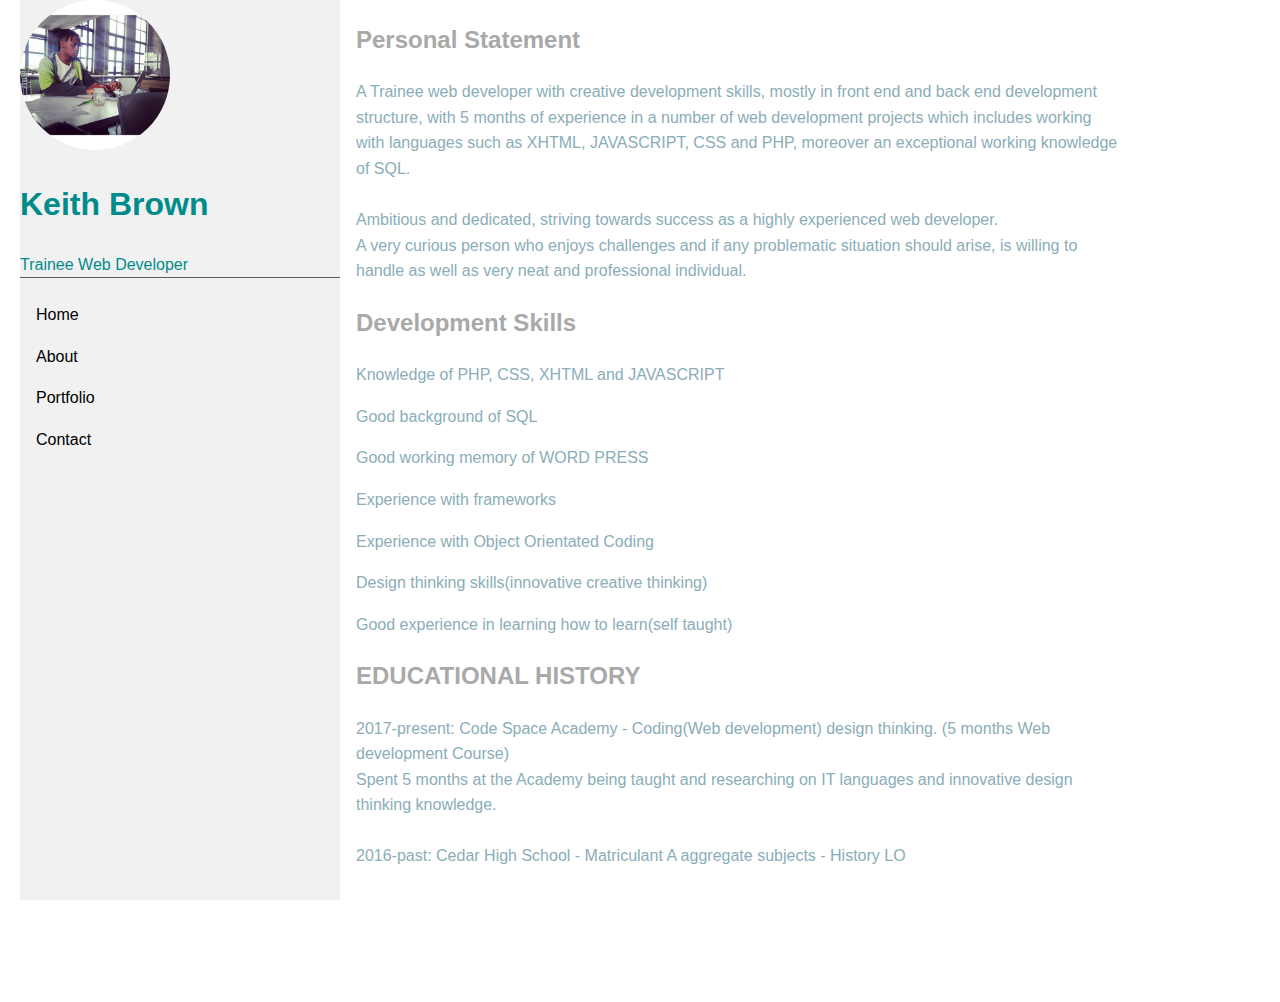
==== index.html @ 748e9b2b "new_keith" ====
<!DOCTYPE html>
<html lang="en">
<head>
    <meta charset="UTF-8">
    <title>Keith Brown</title>
    <Link rel="stylesheet" href="css/style.css" type="text/css">
</head>

<div class="container">
    <body>


    <nav>

        <ul>
            <img class="img-circle" src="img/tyga.jpg" style="zoom:100%;">
            <li><h1 id="hone">Keith Brown</h1></li>
            <li><p id="para"> Trainee Web Developer</p></li>
            <li><a href="index.html">Home</a></li>
            <li><a href="about.html">About</a></li>
            <li><a href="portfolio.html">Portfolio</a></li>
            <li><a href="contact.html">Contact</a></li>

        </ul>


    </nav>


    <div style="margin-left:25%;padding:1px 16px;height:1000px;">
        <h2>Personal Statement</h2>
        <div class="columns ten">
            <p class="personal">A Trainee web developer with creative development skills, mostly in front end and back
                end
                development structure, with 5 months of experience in a number of web development projects which
                includes working with languages such as XHTML, JAVASCRIPT, CSS and PHP, moreover an exceptional working
                knowledge of SQL.
                <br>
                <br>
                Ambitious and dedicated, striving towards success as a highly experienced web developer.

                <br>

                A very curious person who enjoys challenges and if any problematic situation should arise,
                is willing to handle as well as very neat and professional individual.
            </p>

            <ul>
                <ol><h2 class="htwo">Development Skills</h2></ol>
                <ol><p>Knowledge of PHP, CSS, XHTML and JAVASCRIPT</p></ol>
                <ol><p>Good background of SQL</p></ol>
                <ol><p>Good working memory of WORD PRESS</p></ol>
                <ol><p>Experience with frameworks </p></ol>
                <ol><p>Experience with Object Orientated Coding </p></ol>
                <ol><p>Design thinking skills(innovative creative thinking)</p></ol>
                <ol><p>Good experience in learning how to learn(self taught)</p></ol>
            </ul>

            <h2 class="htwo">EDUCATIONAL HISTORY</h2>

            <p class="personal">2017-present: Code Space Academy - Coding(Web development)
                design thinking.
                (5 months Web development Course)<br>
                Spent 5 months at the Academy being taught and researching on IT languages and innovative design
                thinking knowledge.
                </br>
                <br>
                2016-past: Cedar High School - Matriculant
                A aggregate subjects - History LO</p>

        </div>
    </div>

    </body>


</div>
</html>
---- css/style.css ----
body {
    margin: 0;
}

nav ul {
    list-style-type: none;
    margin: 0;
    padding: 0;
    width: 25%;
    background-color: #f1f1f1;
    position: fixed;
    height: 100%;
    overflow: auto;
}

nav li a {
    display: block;
    color: #000;
    padding: 8px 16px;
    text-decoration: none;
}

/*nav li a:hover .active {*/
/*background-color: lightblue;*/
/*color: white;*/
/*}*/

nav li a:hover:not(.active) {
    background-color: darkcyan;
    color: white;
}

.container {
    color: darkgray;
    font-family: "Arial";
}

nav .img-circle {
    border-radius: 50%;
    width: 150px;
}

#hone {
    color: darkcyan;
}

#para {
    border-bottom: 1px solid #5b5b5b;
    color: darkcyan;
}

#hello {
    font-family: "Arial";
}

/*GRID*/
.container {
    position: relative;
    width: 100%;
    /*max-width: 960px;*/
    margin: 0 auto;
    padding: 0 20px;
    font-family: "Arial";
    /*box-sizing: border-box; */
}

.one.columns {
    width: 4.66666666667%;
}

.two.columns {
    width: 13.3333333333%;
}

.three.columns {
    width: 22%;
}

.four.columns {
    width: 30.6666666667%;
}

.five.columns {
    width: 39.3333333333%;
}

.six.columns {
    width: 48%;
}

.seven.columns {
    width: 56.6666666667%;
}

.eight.columns {
    width: 65.3333333333%;
}

.nine.columns {
    width: 74.0%;
}

.ten.columns {
    width: 82.6666666667%;
}

.eleven.columns {
    width: 91.3333333333%;
}

.twelve.columns {
    width: 100%;
    margin-left: 0;
}

.one-third.column {
    width: 30.6666666667%;
}

.two-thirds.column {
    width: 65.3333333333%;
}

.one-half.column {
    width: 48%;
}

textarea {
    min-height: 65px;
    padding-top: 6px;
    padding-bottom: 6px;
}

input[type="submit"] {
    display: inline-block;
    height: 38px;
    padding: 0 30px;
    color: #555;
    text-align: center;
    font-size: 11px;
    font-weight: 600;
    line-height: 38px;
    letter-spacing: .1rem;
    text-transform: uppercase;
    text-decoration: none;
    white-space: nowrap;
    background-color: transparent;
    border-radius: 4px;
    border: 1px solid #bbb;
    cursor: pointer;
    box-sizing: border-box;
}

body {
    font-size: 1em; /* currently ems cause chrome bug misinterpreting rems on body element */
    line-height: 1.6;
    font-weight: 400;
    font-family: "Raleway", "HelveticaNeue", "Helvetica Neue", Helvetica, Arial, sans-serif;
    color: darkgray;
}

input[type="checkbox"] {
    display: inline;
}

input[type="text"], input[type="email"] {
    height: 38px;
    padding: 6px 10px; /* The 6px vertically centers text on FF, ignored by Webkit */
    background-color: #fff;
    border: 1px solid #D1D1D1;
    border-radius: 4px;
    box-shadow: none;
    box-sizing: border-box;
}

.personal {
    font-family: "Arial";
    color: #8aadb8;
}

/* Lists
–––––––––––––––––––––––––––––––––––––––––––––––––– */
ul {
    list-style: circle inside;
}

ol {
    list-style: decimal inside;
    color: #8aadb8;
}

ol, ul {
    padding-left: 0;
    margin-top: 0;
}

.htwo {
    color: darkgray;
}

/*image gallery for portfolio*/
div.gallery {
    margin-top: 20px;
    margin-right: 80px;
    border: 1px solid #ccc;
    float: left;
    width: 200px;
    height: 200px;
    margin-bottom: 290px;
}

div.gallery:hover {
    border: 1px solid #777;
}

div.gallery img {
    width: 100%;
    height: 100%;
}

div.desc {
    padding: 15px;
    text-align: center;
}
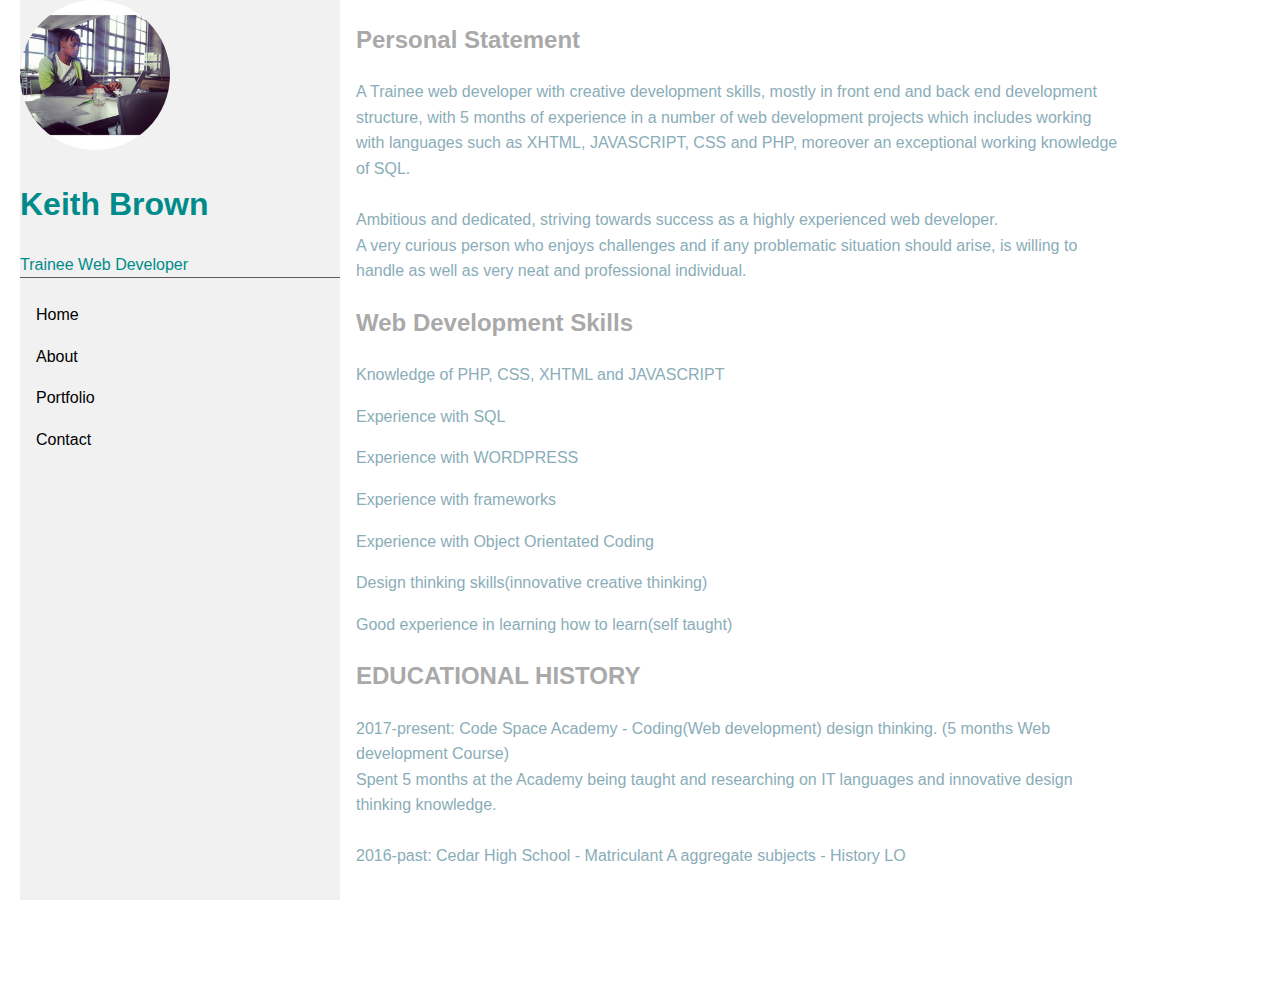
==== commit b40cef07: "Update index.html" ====
--- a/index.html
+++ b/index.html
@@ -46,10 +46,10 @@
             </p>
 
             <ul>
-                <ol><h2 class="htwo">Development Skills</h2></ol>
+                <ol><h2 class="htwo">Web Development Skills</h2></ol>
                 <ol><p>Knowledge of PHP, CSS, XHTML and JAVASCRIPT</p></ol>
-                <ol><p>Good background of SQL</p></ol>
-                <ol><p>Good working memory of WORD PRESS</p></ol>
+                <ol><p>Experience with SQL</p></ol>
+                <ol><p>Experience with WORDPRESS</p></ol>
                 <ol><p>Experience with frameworks </p></ol>
                 <ol><p>Experience with Object Orientated Coding </p></ol>
                 <ol><p>Design thinking skills(innovative creative thinking)</p></ol>
@@ -75,4 +75,4 @@
 
 
 </div>
-</html>+</html>
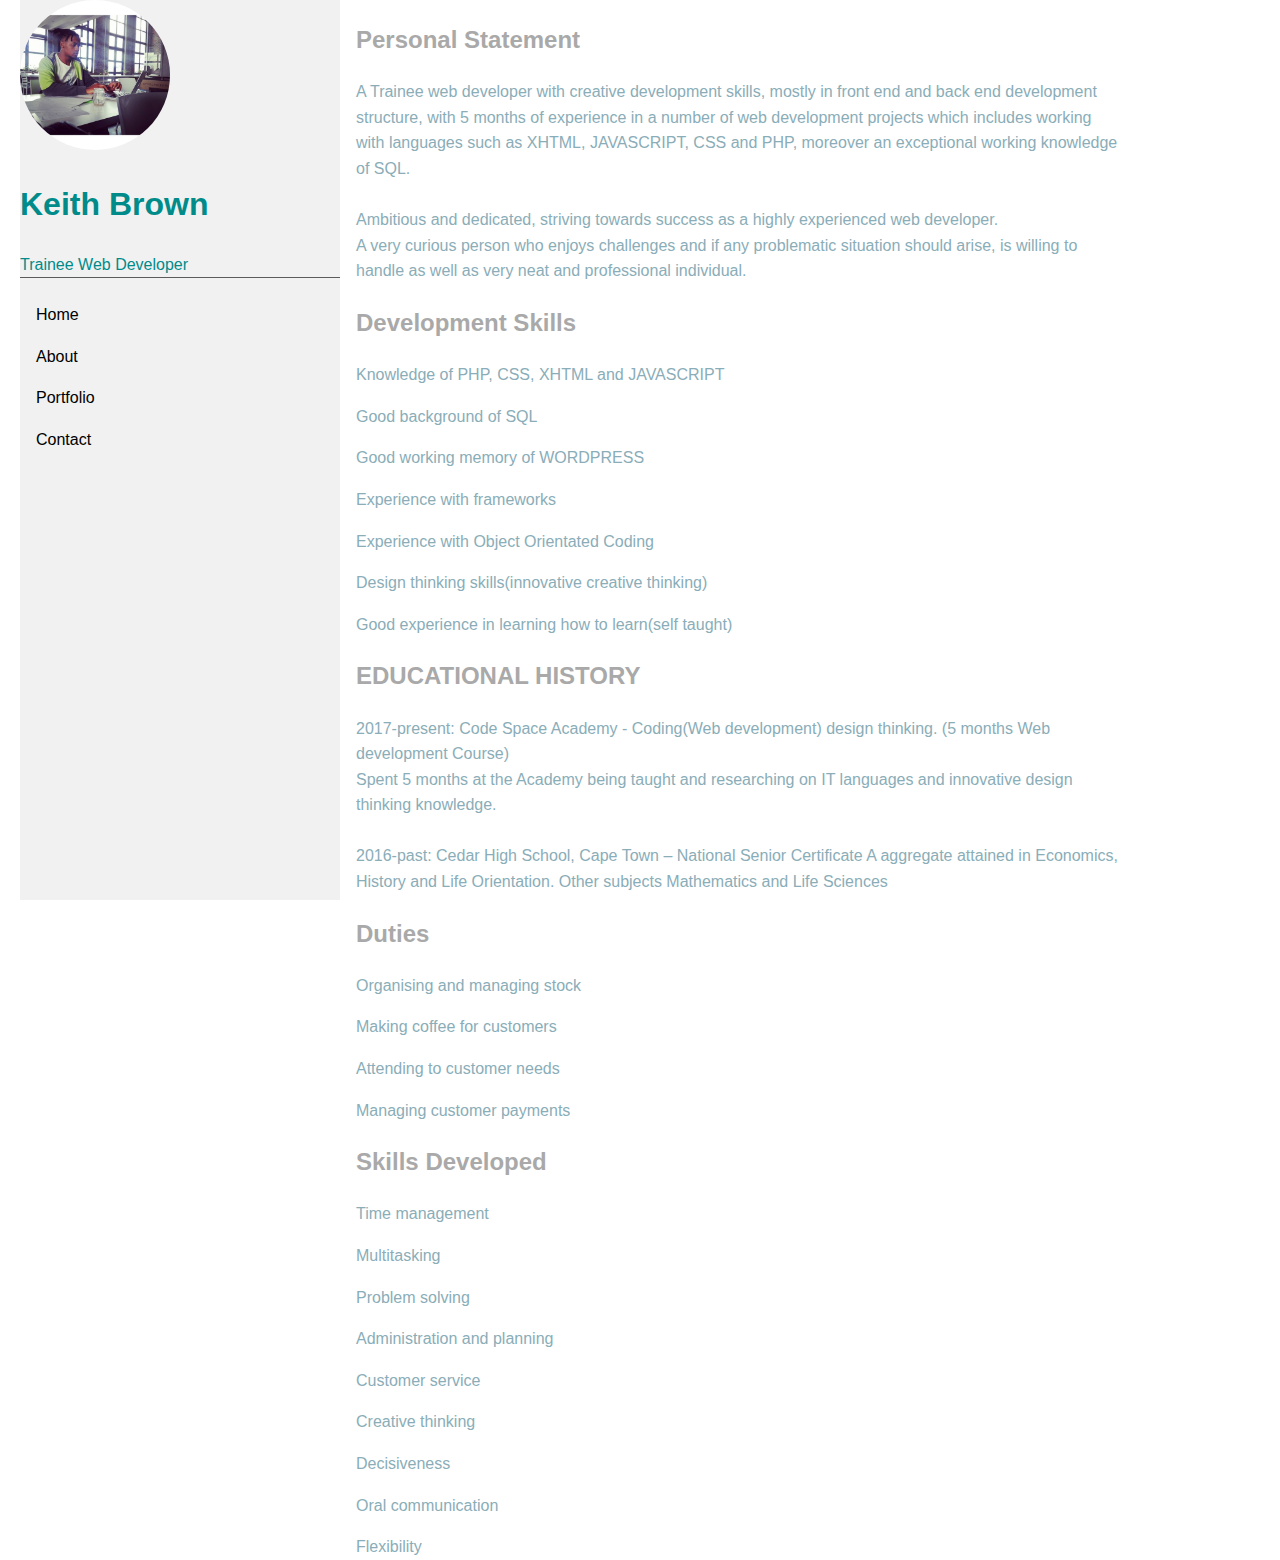
==== commit fa522ca2: "Update index.html" ====
--- a/index.html
+++ b/index.html
@@ -19,7 +19,7 @@
             <li><a href="index.html">Home</a></li>
             <li><a href="about.html">About</a></li>
             <li><a href="portfolio.html">Portfolio</a></li>
-            <li><a href="contact.html">Contact</a></li>
+            <li><a href="contact.php">Contact</a></li>
 
         </ul>
 
@@ -46,10 +46,10 @@
             </p>
 
             <ul>
-                <ol><h2 class="htwo">Web Development Skills</h2></ol>
+                <ol><h2 class="htwo">Development Skills</h2></ol>
                 <ol><p>Knowledge of PHP, CSS, XHTML and JAVASCRIPT</p></ol>
-                <ol><p>Experience with SQL</p></ol>
-                <ol><p>Experience with WORDPRESS</p></ol>
+                <ol><p>Good background of SQL</p></ol>
+                <ol><p>Good working memory of WORDPRESS</p></ol>
                 <ol><p>Experience with frameworks </p></ol>
                 <ol><p>Experience with Object Orientated Coding </p></ol>
                 <ol><p>Design thinking skills(innovative creative thinking)</p></ol>
@@ -65,8 +65,27 @@
                 thinking knowledge.
                 </br>
                 <br>
-                2016-past: Cedar High School - Matriculant
-                A aggregate subjects - History LO</p>
+                2016-past: Cedar High School, Cape Town – National Senior Certificate
+                A aggregate attained in Economics, History and Life Orientation. Other subjects Mathematics and Life Sciences</p>
+
+           <h2 class="htwo"> Duties</h2>
+            <ol><p>Organising and managing stock</p></ol>
+                <ol><p>Making coffee for customers</p></ol>
+                <ol><p>Attending to customer needs</p></ol>
+                <ol><p>Managing customer payments</p></ol>
+
+                <h2 class="htwo">Skills Developed</h2>
+
+                <ol><p>Time management</p></ol>
+                <ol><p> Multitasking</p></ol>
+                <ol><p>Problem solving</p></ol>
+                <ol><p> Administration and planning</p></ol>
+                <ol><p> Customer service</p></ol>
+                <ol><p> Creative thinking</p></ol>
+                <ol><p> Decisiveness</p></ol>
+                <ol><p> Oral communication</p></ol>
+                <ol><p> Flexibility</p></ol>
+
 
         </div>
     </div>
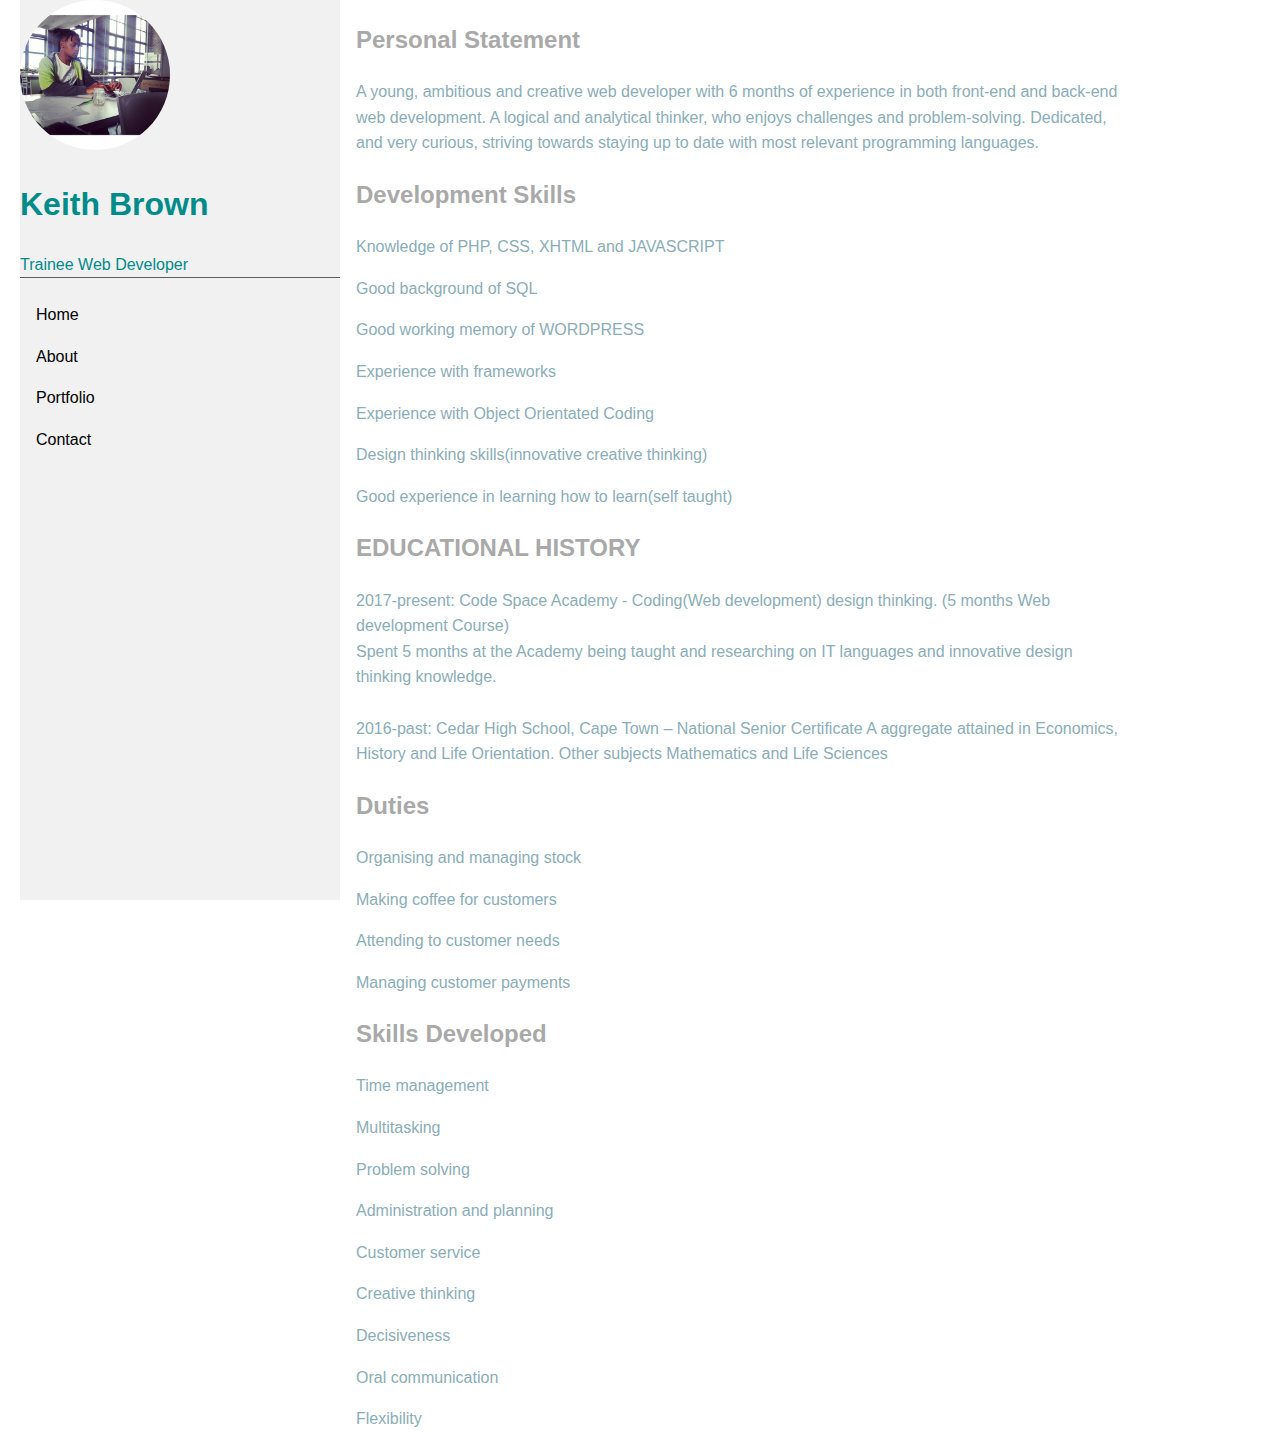
==== commit 83b5df30: "Update index.html" ====
--- a/index.html
+++ b/index.html
@@ -30,19 +30,10 @@
     <div style="margin-left:25%;padding:1px 16px;height:1000px;">
         <h2>Personal Statement</h2>
         <div class="columns ten">
-            <p class="personal">A Trainee web developer with creative development skills, mostly in front end and back
-                end
-                development structure, with 5 months of experience in a number of web development projects which
-                includes working with languages such as XHTML, JAVASCRIPT, CSS and PHP, moreover an exceptional working
-                knowledge of SQL.
-                <br>
-                <br>
-                Ambitious and dedicated, striving towards success as a highly experienced web developer.
-
-                <br>
-
-                A very curious person who enjoys challenges and if any problematic situation should arise,
-                is willing to handle as well as very neat and professional individual.
+            <p class="personal">
+                A young, ambitious and creative web developer with 6 months of experience in both front-end and back-end web development.  
+                A logical and analytical thinker, who enjoys challenges and problem-solving. 
+                Dedicated, and very curious, striving towards staying up to date with most relevant programming languages.
             </p>
 
             <ul>
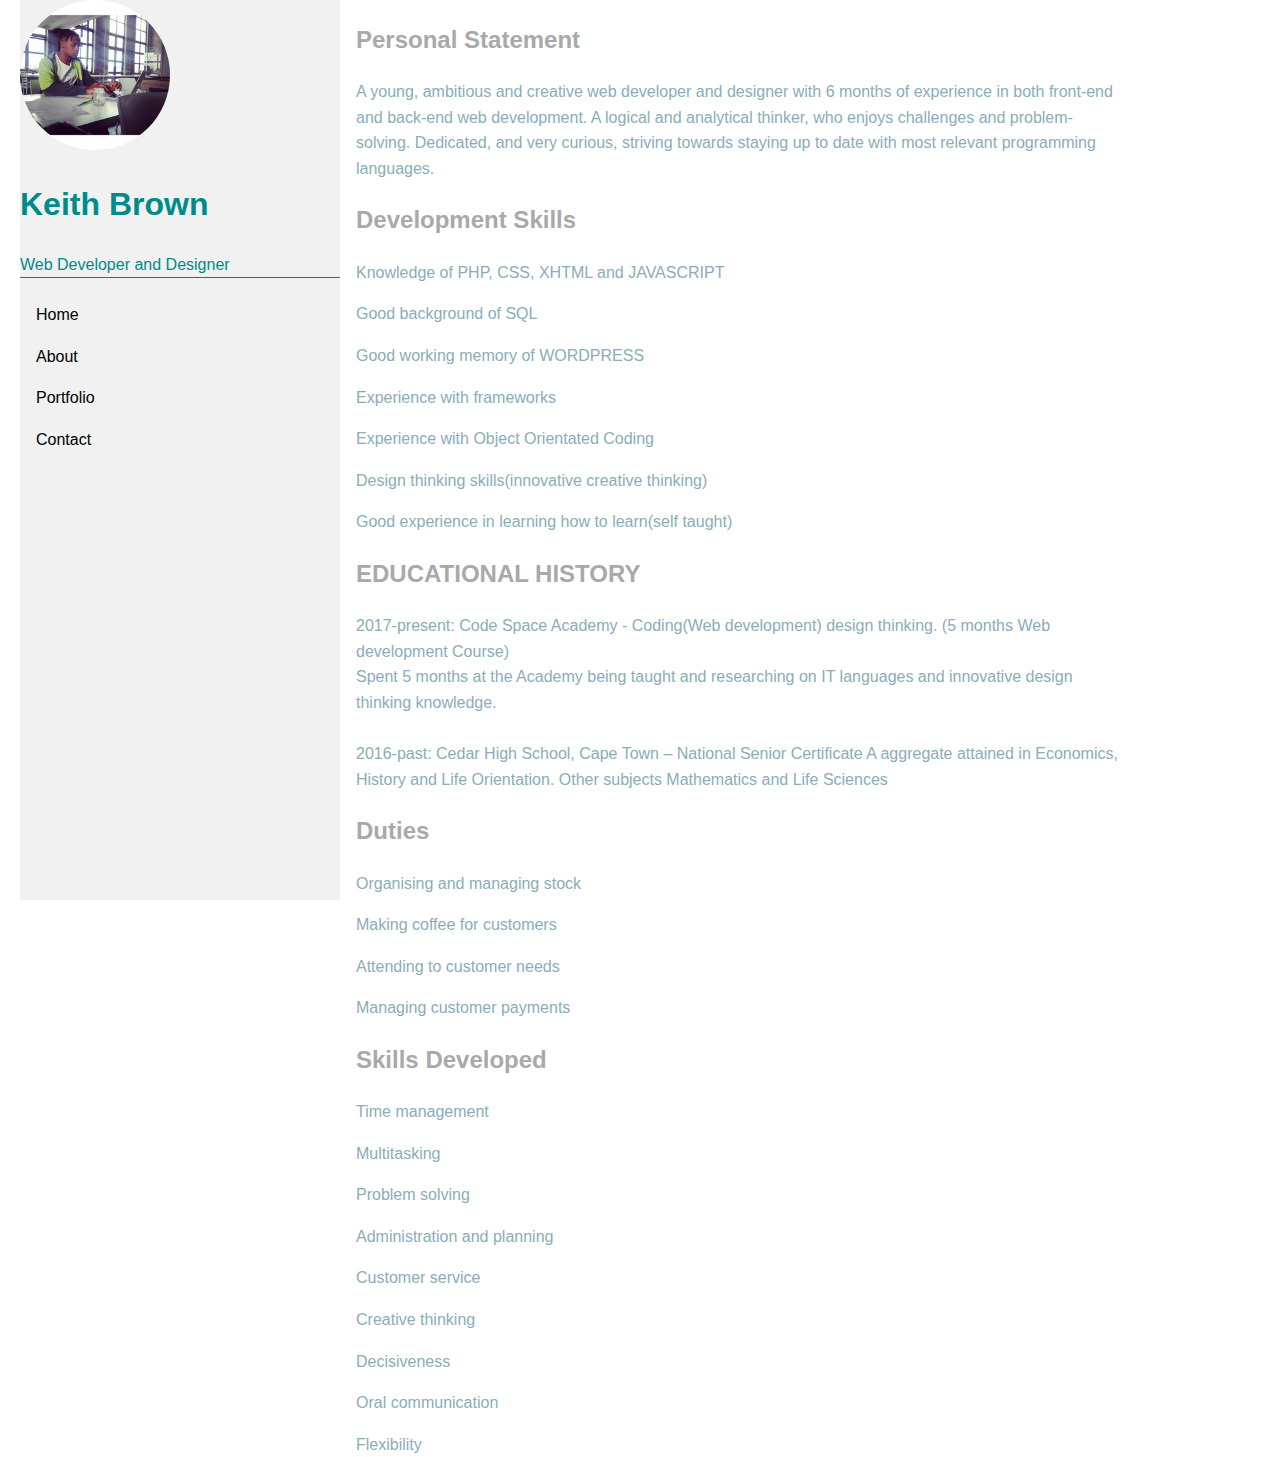
==== commit 4cbd559c: "Update index.html" ====
--- a/index.html
+++ b/index.html
@@ -15,7 +15,7 @@
         <ul>
             <img class="img-circle" src="img/tyga.jpg" style="zoom:100%;">
             <li><h1 id="hone">Keith Brown</h1></li>
-            <li><p id="para"> Trainee Web Developer</p></li>
+            <li><p id="para">Web Developer and Designer</p></li>
             <li><a href="index.html">Home</a></li>
             <li><a href="about.html">About</a></li>
             <li><a href="portfolio.html">Portfolio</a></li>
@@ -31,7 +31,7 @@
         <h2>Personal Statement</h2>
         <div class="columns ten">
             <p class="personal">
-                A young, ambitious and creative web developer with 6 months of experience in both front-end and back-end web development.  
+                A young, ambitious and creative web developer and designer with 6 months of experience in both front-end and back-end web development.  
                 A logical and analytical thinker, who enjoys challenges and problem-solving. 
                 Dedicated, and very curious, striving towards staying up to date with most relevant programming languages.
             </p>
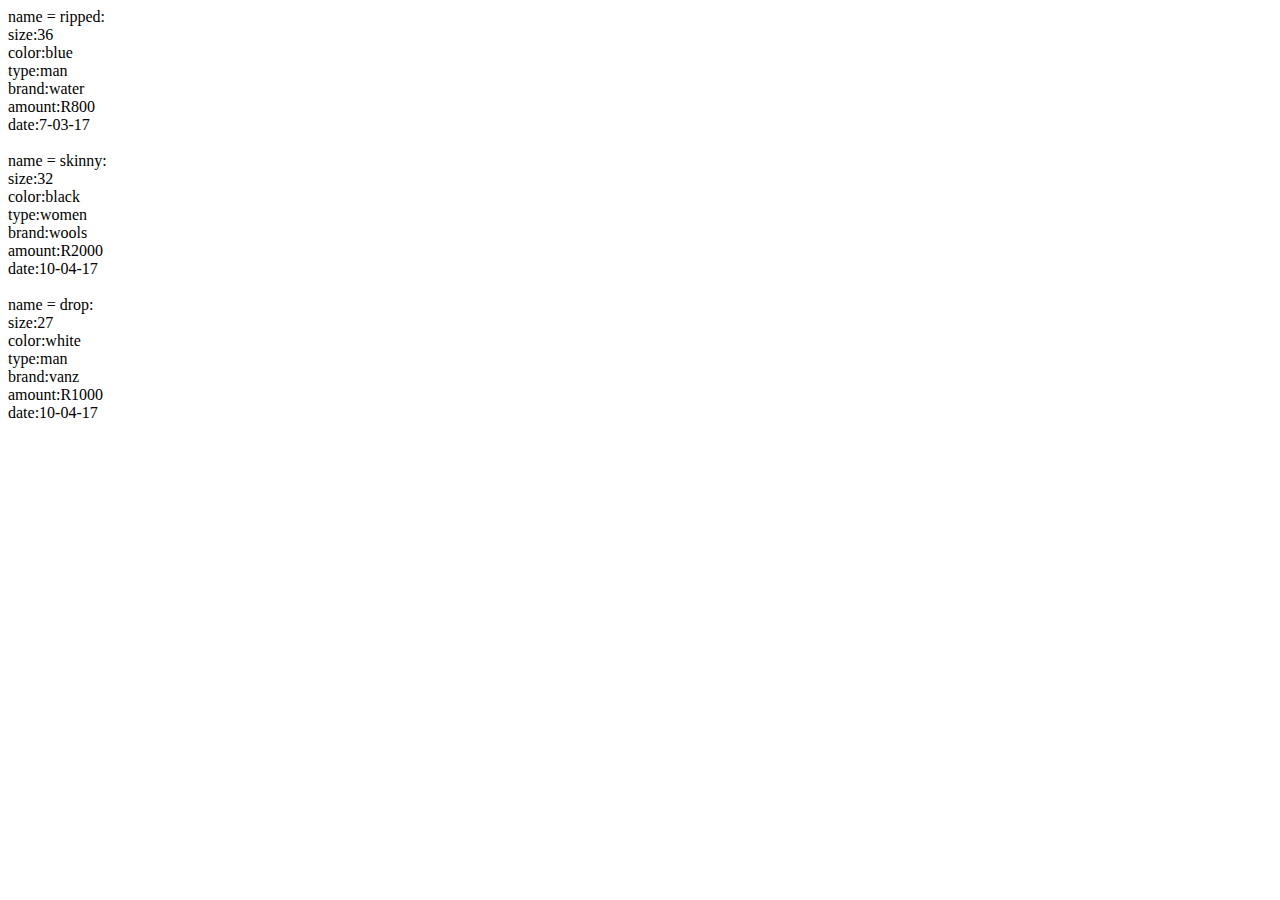
==== commit 27d58bfd: "Javascript" ====
--- a/index.html
+++ b/index.html
@@ -2,87 +2,90 @@
 <html lang="en">
 <head>
     <meta charset="UTF-8">
-    <title>Keith Brown</title>
-    <Link rel="stylesheet" href="css/style.css" type="text/css">
+    <title>Title</title>
+    <script src="jquery.js"></script>
+
 </head>
+<body>
+<script>
+<!--creating an array and imputing objects -->
+    var  jeans = [
+        {
+            name: "ripped",
+            size: "36",
+            color: "blue",
+            sex: "man",
+            make: ['water'],
+            price: ['R800'],
+            date: ['7-03-17']
+        },
 
-<div class="container">
-    <body>
+        {
+            name: "skinny",
+            size: "32",
+            color: "black",
+            sex: "women",
+            make: ['wools'],
+            price: ['R2000'],
+            date: ['10-04-17']
+
+        },
+
+        {
+            name: "drop",
+            size: "27",
+            color: "white",
+            sex: "man",
+            make: ['vanz'],
+            price: ['R1000'],
+            date: ['10-04-17']
+        }
+    ];
+
+//    foreach composure for the Jeans array and objects in the array
+
+    jeans.forEach(function (value, key) {
+
+//        displaying each value inside the parent array
+           document.write('name = '+value.name +':');
+        document.write('<br>');
+
+           document.write('size:'+value.size);
+        document.write('<br>');
+
+           document.write('color:'+value.color);
+        document.write('<br>');
+
+           document.write('type:'+value.sex);
+           document.write('<br/>');
+
+//         looping for the make array
+
+        value.make.forEach(function (brand,key) {
+            document.write('brand:'+brand);
+            document.write('<br/>');
+        });
+//        looping for the price array
+
+        value.price.forEach(function (price,key) {
+            document.write('amount:'+price);
+            document.write('<br/>');
+        });
+
+//        looping for the date array
+
+        value.date.forEach(function (date,key) {
+            document.write('date:'+date);
+            document.write('<br/>');
+        });
+        document.write('<br/>');
+
+    });
 
 
-    <nav>
-
-        <ul>
-            <img class="img-circle" src="img/tyga.jpg" style="zoom:100%;">
-            <li><h1 id="hone">Keith Brown</h1></li>
-            <li><p id="para">Web Developer and Designer</p></li>
-            <li><a href="index.html">Home</a></li>
-            <li><a href="about.html">About</a></li>
-            <li><a href="portfolio.html">Portfolio</a></li>
-            <li><a href="contact.php">Contact</a></li>
-
-        </ul>
+</script>
 
 
-    </nav>
 
-
-    <div style="margin-left:25%;padding:1px 16px;height:1000px;">
-        <h2>Personal Statement</h2>
-        <div class="columns ten">
-            <p class="personal">
-                A young, ambitious and creative web developer and designer with 6 months of experience in both front-end and back-end web development.  
-                A logical and analytical thinker, who enjoys challenges and problem-solving. 
-                Dedicated, and very curious, striving towards staying up to date with most relevant programming languages.
-            </p>
-
-            <ul>
-                <ol><h2 class="htwo">Development Skills</h2></ol>
-                <ol><p>Knowledge of PHP, CSS, XHTML and JAVASCRIPT</p></ol>
-                <ol><p>Good background of SQL</p></ol>
-                <ol><p>Good working memory of WORDPRESS</p></ol>
-                <ol><p>Experience with frameworks </p></ol>
-                <ol><p>Experience with Object Orientated Coding </p></ol>
-                <ol><p>Design thinking skills(innovative creative thinking)</p></ol>
-                <ol><p>Good experience in learning how to learn(self taught)</p></ol>
-            </ul>
-
-            <h2 class="htwo">EDUCATIONAL HISTORY</h2>
-
-            <p class="personal">2017-present: Code Space Academy - Coding(Web development)
-                design thinking.
-                (5 months Web development Course)<br>
-                Spent 5 months at the Academy being taught and researching on IT languages and innovative design
-                thinking knowledge.
-                </br>
-                <br>
-                2016-past: Cedar High School, Cape Town – National Senior Certificate
-                A aggregate attained in Economics, History and Life Orientation. Other subjects Mathematics and Life Sciences</p>
-
-           <h2 class="htwo"> Duties</h2>
-            <ol><p>Organising and managing stock</p></ol>
-                <ol><p>Making coffee for customers</p></ol>
-                <ol><p>Attending to customer needs</p></ol>
-                <ol><p>Managing customer payments</p></ol>
-
-                <h2 class="htwo">Skills Developed</h2>
-
-                <ol><p>Time management</p></ol>
-                <ol><p> Multitasking</p></ol>
-                <ol><p>Problem solving</p></ol>
-                <ol><p> Administration and planning</p></ol>
-                <ol><p> Customer service</p></ol>
-                <ol><p> Creative thinking</p></ol>
-                <ol><p> Decisiveness</p></ol>
-                <ol><p> Oral communication</p></ol>
-                <ol><p> Flexibility</p></ol>
-
-
-        </div>
-    </div>
-
-    </body>
-
-
-</div>
-</html>
+</body>
+</html>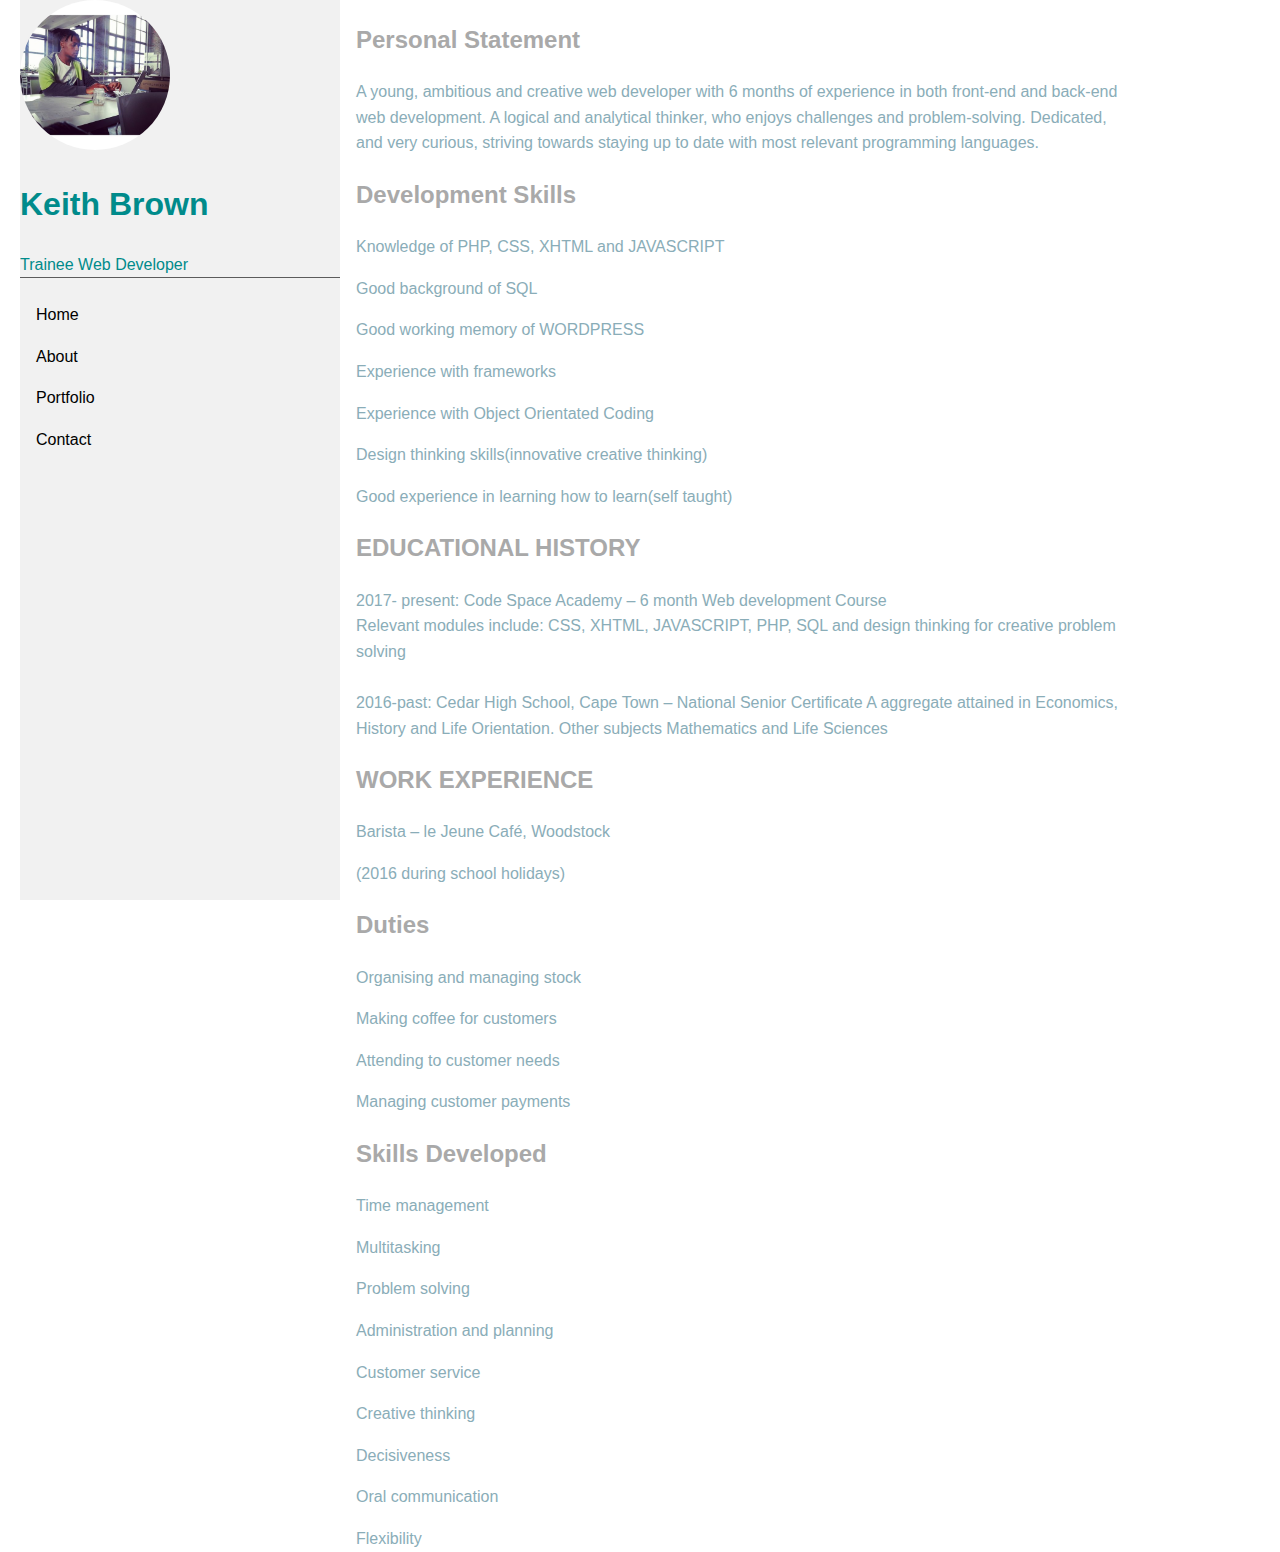
==== commit 4378f93d: "new" ====
--- a/index.html
+++ b/index.html
@@ -2,90 +2,89 @@
 <html lang="en">
 <head>
     <meta charset="UTF-8">
-    <title>Title</title>
-    <script src="jquery.js"></script>
+    <title>Keith Brown</title>
+    <Link rel="stylesheet" href="css/style.css" type="text/css">
+</head>
 
-</head>
-<body>
-<script>
-<!--creating an array and imputing objects -->
-    var  jeans = [
-        {
-            name: "ripped",
-            size: "36",
-            color: "blue",
-            sex: "man",
-            make: ['water'],
-            price: ['R800'],
-            date: ['7-03-17']
-        },
-
-        {
-            name: "skinny",
-            size: "32",
-            color: "black",
-            sex: "women",
-            make: ['wools'],
-            price: ['R2000'],
-            date: ['10-04-17']
-
-        },
-
-        {
-            name: "drop",
-            size: "27",
-            color: "white",
-            sex: "man",
-            make: ['vanz'],
-            price: ['R1000'],
-            date: ['10-04-17']
-        }
-    ];
-
-//    foreach composure for the Jeans array and objects in the array
-
-    jeans.forEach(function (value, key) {
-
-//        displaying each value inside the parent array
-           document.write('name = '+value.name +':');
-        document.write('<br>');
-
-           document.write('size:'+value.size);
-        document.write('<br>');
-
-           document.write('color:'+value.color);
-        document.write('<br>');
-
-           document.write('type:'+value.sex);
-           document.write('<br/>');
-
-//         looping for the make array
-
-        value.make.forEach(function (brand,key) {
-            document.write('brand:'+brand);
-            document.write('<br/>');
-        });
-//        looping for the price array
-
-        value.price.forEach(function (price,key) {
-            document.write('amount:'+price);
-            document.write('<br/>');
-        });
-
-//        looping for the date array
-
-        value.date.forEach(function (date,key) {
-            document.write('date:'+date);
-            document.write('<br/>');
-        });
-        document.write('<br/>');
-
-    });
+<div class="container">
+    <body>
 
 
-</script>
+    <nav>
+
+        <ul>
+            <img class="img-circle" src="img/tyga.jpg" style="zoom:100%;">
+            <li><h1 id="hone">Keith Brown</h1></li>
+            <li><p id="para"> Trainee Web Developer</p></li>
+            <li><a href="index.html">Home</a></li>
+            <li><a href="about.html">About</a></li>
+            <li><a href="portfolio.html">Portfolio</a></li>
+            <li><a href="contact.html">Contact</a></li>
+
+        </ul>
 
 
+    </nav>
 
-</body>
+
+    <div style="margin-left:25%;padding:1px 16px;height:1000px;">
+        <h2>Personal Statement</h2>
+        <div class="columns ten">
+            <p class="personal">
+                A young, ambitious and creative web developer with 6 months of experience in both front-end and back-end web development.  A logical and analytical thinker, who enjoys challenges and problem-solving.
+                Dedicated, and very curious, striving towards staying up to date with most relevant programming languages.
+            </p>
+
+            <ul>
+                <ol><h2 class="htwo">Development Skills</h2></ol>
+                <ol><p>Knowledge of PHP, CSS, XHTML and JAVASCRIPT</p></ol>
+                <ol><p>Good background of SQL</p></ol>
+                <ol><p>Good working memory of WORDPRESS</p></ol>
+                <ol><p>Experience with frameworks </p></ol>
+                <ol><p>Experience with Object Orientated Coding </p></ol>
+                <ol><p>Design thinking skills(innovative creative thinking)</p></ol>
+                <ol><p>Good experience in learning how to learn(self taught)</p></ol>
+            </ul>
+
+            <h2 class="htwo">EDUCATIONAL HISTORY</h2>
+
+            <p class="personal">2017- present: Code Space Academy – 6 month Web development Course<br>
+                Relevant modules include: CSS, XHTML, JAVASCRIPT, PHP, SQL and design
+                thinking for creative problem solving
+                </br>
+                <br>
+                2016-past: Cedar High School, Cape Town – National Senior Certificate
+                A aggregate attained in Economics, History and Life Orientation. Other subjects Mathematics and Life Sciences</p>
+
+            <h2 class="htwo">WORK EXPERIENCE</h2>
+            <ol><p>Barista – le Jeune Café, Woodstock  </p></ol>
+            <ol><p>(2016 during school holidays) </p></ol>
+
+
+           <h2 class="htwo"> Duties</h2>
+            <ol><p>Organising and managing stock</p></ol>
+                <ol><p>Making coffee for customers</p></ol>
+                <ol><p>Attending to customer needs</p></ol>
+                <ol><p>Managing customer payments</p></ol>
+
+                <h2 class="htwo">Skills Developed</h2>
+
+                <ol><p>Time management</p></ol>
+                <ol><p> Multitasking</p></ol>
+                <ol><p>Problem solving</p></ol>
+                <ol><p> Administration and planning</p></ol>
+                <ol><p> Customer service</p></ol>
+                <ol><p> Creative thinking</p></ol>
+                <ol><p> Decisiveness</p></ol>
+                <ol><p> Oral communication</p></ol>
+                <ol><p> Flexibility</p></ol>
+
+
+        </div>
+    </div>
+
+    </body>
+
+
+</div>
 </html>--- a/css/style.css
+++ b/css/style.css
@@ -0,0 +1,224 @@
+body {
+    margin: 0;
+}
+
+nav ul {
+    list-style-type: none;
+    margin: 0;
+    padding: 0;
+    width: 25%;
+    background-color: #f1f1f1;
+    position: fixed;
+    height: 100%;
+    overflow: auto;
+}
+
+nav li a {
+    display: block;
+    color: #000;
+    padding: 8px 16px;
+    text-decoration: none;
+}
+
+/*nav li a:hover .active {*/
+/*background-color: lightblue;*/
+/*color: white;*/
+/*}*/
+
+nav li a:hover:not(.active) {
+    background-color: darkcyan;
+    color: white;
+}
+
+.container {
+    color: darkgray;
+    font-family: "Arial";
+}
+
+nav .img-circle {
+    border-radius: 50%;
+    width: 150px;
+}
+
+#hone {
+    color: darkcyan;
+}
+
+#para {
+    border-bottom: 1px solid #5b5b5b;
+    color: darkcyan;
+}
+
+#hello {
+    font-family: "Arial";
+}
+
+/*GRID*/
+.container {
+    position: relative;
+    width: 100%;
+    /*max-width: 960px;*/
+    margin: 0 auto;
+    padding: 0 20px;
+    font-family: "Arial";
+    /*box-sizing: border-box; */
+}
+
+.one.columns {
+    width: 4.66666666667%;
+}
+
+.two.columns {
+    width: 13.3333333333%;
+}
+
+.three.columns {
+    width: 22%;
+}
+
+.four.columns {
+    width: 30.6666666667%;
+}
+
+.five.columns {
+    width: 39.3333333333%;
+}
+
+.six.columns {
+    width: 48%;
+}
+
+.seven.columns {
+    width: 56.6666666667%;
+}
+
+.eight.columns {
+    width: 65.3333333333%;
+}
+
+.nine.columns {
+    width: 74.0%;
+}
+
+.ten.columns {
+    width: 82.6666666667%;
+}
+
+.eleven.columns {
+    width: 91.3333333333%;
+}
+
+.twelve.columns {
+    width: 100%;
+    margin-left: 0;
+}
+
+.one-third.column {
+    width: 30.6666666667%;
+}
+
+.two-thirds.column {
+    width: 65.3333333333%;
+}
+
+.one-half.column {
+    width: 48%;
+}
+
+textarea {
+    min-height: 65px;
+    padding-top: 6px;
+    padding-bottom: 6px;
+}
+
+input[type="submit"] {
+    display: inline-block;
+    height: 38px;
+    padding: 0 30px;
+    color: #555;
+    text-align: center;
+    font-size: 11px;
+    font-weight: 600;
+    line-height: 38px;
+    letter-spacing: .1rem;
+    text-transform: uppercase;
+    text-decoration: none;
+    white-space: nowrap;
+    background-color: transparent;
+    border-radius: 4px;
+    border: 1px solid #bbb;
+    cursor: pointer;
+    box-sizing: border-box;
+}
+
+body {
+    font-size: 1em; /* currently ems cause chrome bug misinterpreting rems on body element */
+    line-height: 1.6;
+    font-weight: 400;
+    font-family: "Raleway", "HelveticaNeue", "Helvetica Neue", Helvetica, Arial, sans-serif;
+    color: darkgray;
+}
+
+input[type="checkbox"] {
+    display: inline;
+}
+
+input[type="text"], input[type="email"] {
+    height: 38px;
+    padding: 6px 10px; /* The 6px vertically centers text on FF, ignored by Webkit */
+    background-color: #fff;
+    border: 1px solid #D1D1D1;
+    border-radius: 4px;
+    box-shadow: none;
+    box-sizing: border-box;
+}
+
+.personal {
+    font-family: "Arial";
+    color: #8aadb8;
+}
+
+/* Lists
+–––––––––––––––––––––––––––––––––––––––––––––––––– */
+ul {
+    list-style: circle inside;
+}
+
+ol {
+    list-style: decimal inside;
+    color: #8aadb8;
+}
+
+ol, ul {
+    padding-left: 0;
+    margin-top: 0;
+}
+
+.htwo {
+    color: darkgray;
+}
+
+/*image gallery for portfolio*/
+div.gallery {
+    margin-top: 20px;
+    margin-right: 80px;
+    border: 1px solid #ccc;
+    float: left;
+    width: 200px;
+    height: 200px;
+    margin-bottom: 290px;
+}
+
+div.gallery:hover {
+    border: 1px solid #777;
+}
+
+div.gallery img {
+    width: 100%;
+    height: 100%;
+}
+
+div.desc {
+    padding: 15px;
+    text-align: center;
+}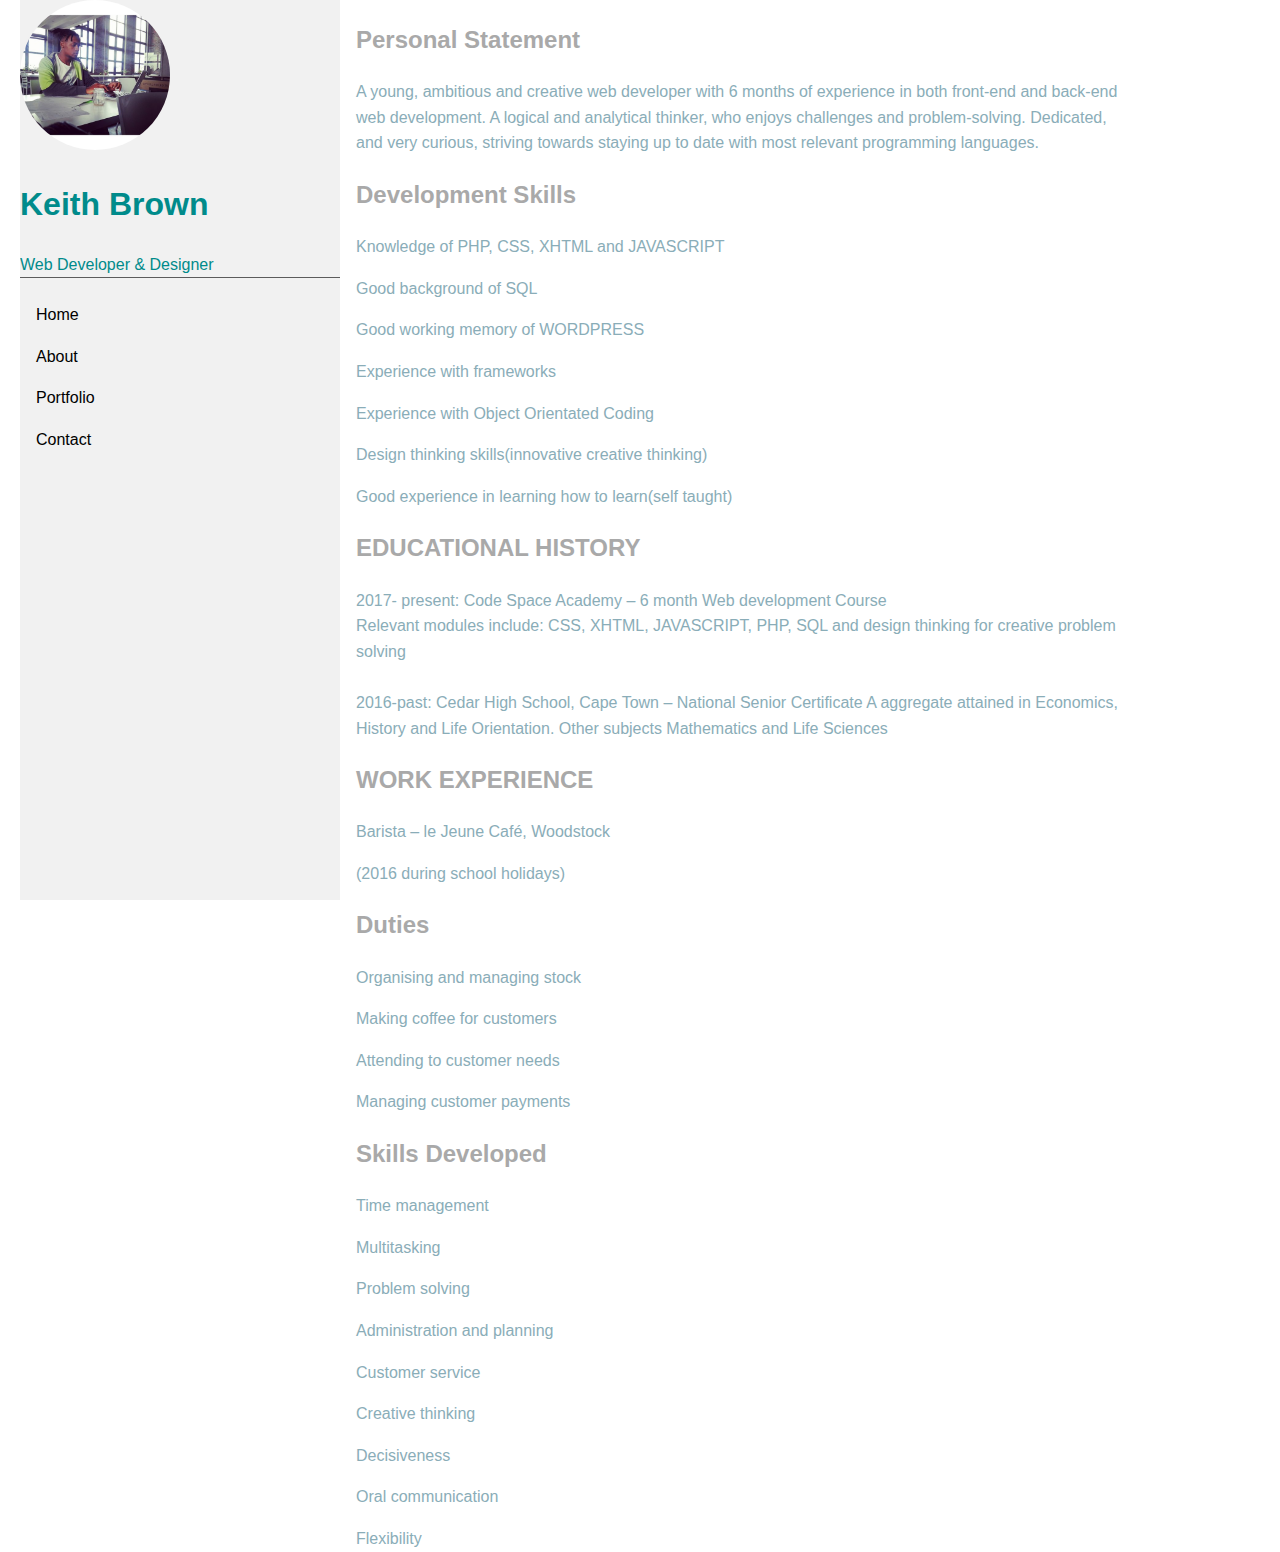
==== commit c921b6fe: "Update index.html" ====
--- a/index.html
+++ b/index.html
@@ -15,7 +15,7 @@
         <ul>
             <img class="img-circle" src="img/tyga.jpg" style="zoom:100%;">
             <li><h1 id="hone">Keith Brown</h1></li>
-            <li><p id="para"> Trainee Web Developer</p></li>
+            <li><p id="para">Web Developer & Designer</p></li>
             <li><a href="index.html">Home</a></li>
             <li><a href="about.html">About</a></li>
             <li><a href="portfolio.html">Portfolio</a></li>
@@ -87,4 +87,4 @@
 
 
 </div>
-</html>+</html>
